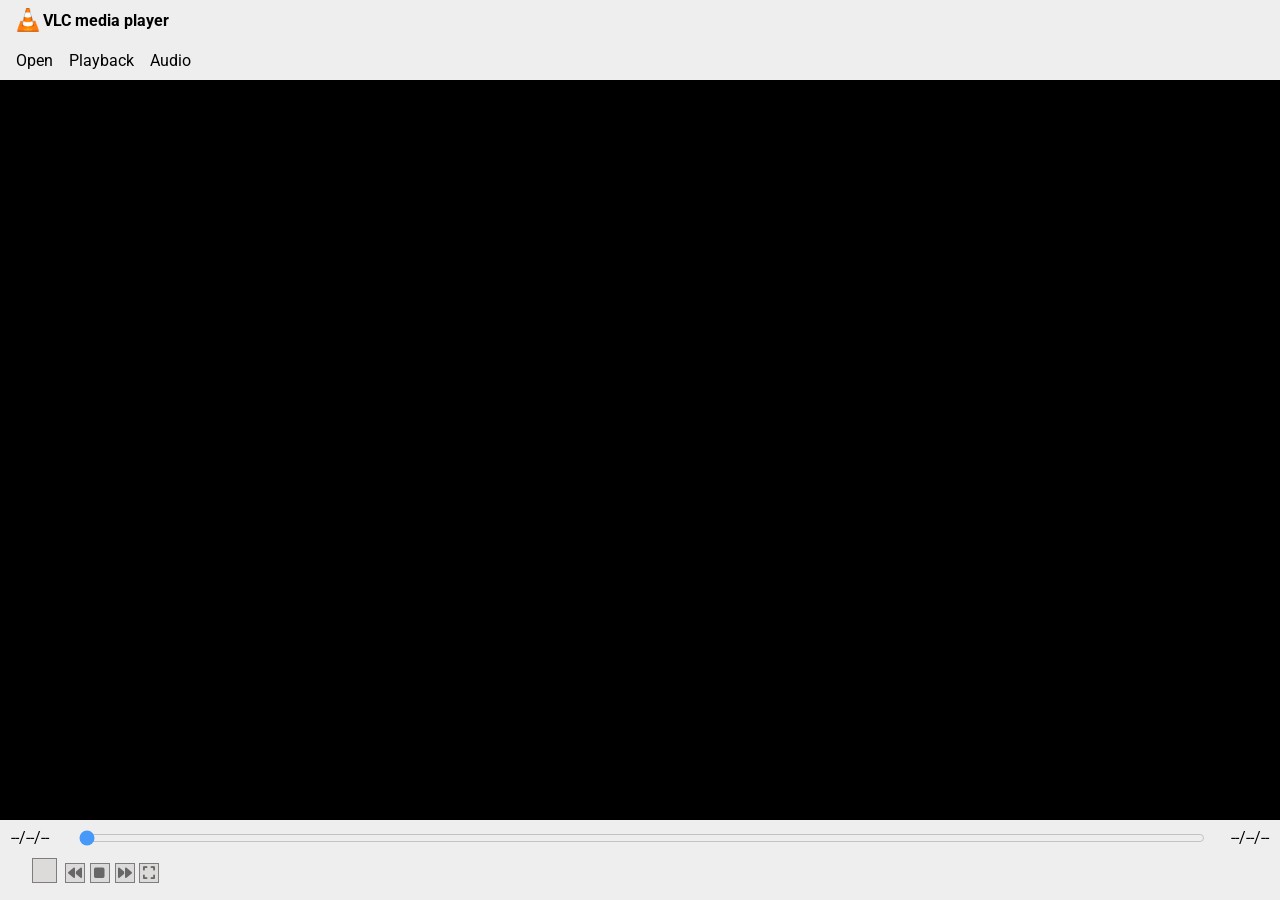
==== fair/index.html @ 28eabfca "feat: build VLC-inspired media player clone to understand media handling and UI design" ====
<!DOCTYPE html>
<html lang="en">
<head>
    <meta charset="UTF-8">
    <meta name="viewport" content="width=device-width, initial-scale=1.0">
    <title>Document</title>
    <link  rel="stylesheet" href="https://cdnjs.cloudflare.com/ajax/libs/font-awesome/6.7.2/css/all.min.css">
    <!--browser reset-->
    <link rel="stylesheet" href="reset.css">
    <!--new styling specific to this application-->
    <link rel="stylesheet" href="style.css">
   
</head>
<body>
    
    <header >
        <div class="titlebar">
            <img class="title-img" src="./vlclogo.png" alt="vlc logo " >
            <h1 class="title">VLC media player</h1>
        </div>

        <div class="menu-bar">
       
            <!-- open -->
            <div class="menu">
                <div class="menu-btn" id="videoBtn">Open</div>
                <!--on click open the files -->
                <input type="file" class="videoInput" id="videoInput">

            </div>
            <!-- speed -->
            <div class="menu">
                <div class="menu-btn" id="playbackbtn">Playback</div>
                <ul class="menu-items" >
                    <li class="list1" id="speedUp">SpeedUp</li>
                    <li class="list1" id="speedDown">SpeedDown</li>
                </ul>
            </div>
            <!-- volume -->
            <div class="menu">
                <div class="menu-btn">Audio</div>
                <ul class="menu-items">
                    <li class="list1" id="volumeUp">Volume Up</li>
                    <li class="list1" id="volumeDown">Volume Down</li>
                </ul>
            </div>
            
        </div>

        
    </header>

    <main id="main"></main>
  <div class="toast"></div>

  <footer>
    <div class="time-container">
        <div class="current-time" id="currentTime">--/--/--</div>
        <div class="time-slider ">
            <input type="range" value="0" min="0" class="slider" id="slider">
        </div>
        <div class="total-time" id="totalTime">--/--/--</div>
    </div>



    <div class="menu-btns">
        <div class="play_pause-container btn" id="playPause">
        </div>
        <div class="rest-options">
            <div class="back-btn btn" id="backBtn">
                <i class="fas fa-backward"></i>
            </div>
            <div class="placeholder btn" id="stopBtn">
                <i class="fas fa-stop"></i>
            </div>
            <div class="forward-btn btn" id="forwardBtn">
                <i class="fas fa-forward"></i>
            </div>
            <div class="fullscreen-btn btn" id="fullScreen">
                <i class="fas fa-expand"></i>
            </div>
        </div>
    </div>
</footer>
</body>

  

    <script src="script.js"></script>
</body>
</html>
---- fair/style.css ----
/* ***************header************** */
@import url('https://fonts.googleapis.com/css2?family=Roboto:wght@400;500&display=swap');

/* html me pass  */
body {
    font-family: "Roboto", sans-serif;
    background-color: rgb(238, 238, 238);
}

header {
    height: 5rem;
    /* background-color: lightcoral; */
}

.titlebar {
    height: 50%;
    display: flex;
    align-items: center;
    gap: 0.2rem;

}

.title-img {
    /* 2.5rem -> 60% */
    height: 60%;
    margin-left: 1rem
}

.title {
    font-size: 1rem;


}

.menu-bar {
    display: flex;
    gap: 1rem;
    margin-left: 1rem;
    align-items: center;
    height: 50%;
}

.menu {
    position: relative;
}

.menu:hover {
border: 1px solid rgb(7, 93, 133);
    background-color: rgb(221, 244, 250);
}

.menu-items {
    background-color: rgb(238, 238, 238);
    position: absolute;
    top: 1px;
    width: 9rem;
    display: none;
    cursor: pointer;
}

.menu:hover .menu-items {
    display: block;
}

li {
    padding: 0.25rem;
}
li:hover{
background-color: rgb(172, 172, 172)
}

.videoInput {
    display: none;
}

/* main element */
main {
    background-color: black;
    height: calc(100vh - 10rem);
    display: flex;
    justify-content: center;
    align-items: center;
}

.video {
    height: 100%;
}

.toast {
    color: white;
    font-size: 2rem;
    position: fixed;
    top: 99px;
    right: 47px;
    display: none;
}

/* footer */
footer {
    height: 5rem;
    padding-top: 0.5rem;
    padding-bottom: 1rem;
}

.time-container {
    display: flex;
    gap: 1rem;
}

.time-container>* {
    /* outline: 1px solid red; */
    text-align: center;
}

.current-time,.total-time {
    width: 5%;
    min-width: 44px;


}

.time-slider {
    width: 93%;
}

.slider {
    width: 100%;
    opacity: 0.7;
}

 


.btn {
    display: flex;
    justify-content: center;
    align-items: center;
    cursor: pointer;
    background-color: rgb(221, 218, 218);
    border: 1px solid rgb(126, 124, 124);
    height: 20px;
    width: 20px;
}

.btn:hover {
    border: 1px solid rgb(7, 93, 133);
    background-color: rgb(221, 244, 250);
}

.menu-btns {
    display: flex;
    gap: 0.5rem;
    margin-left: 2rem;
    margin-top: 0.5rem;
    cursor: pointer;
    
}

i {
    color: rgba(82, 82, 82, 0.843);
    font-size: 14px;
}

.play_pause-container {
    padding: 7px;
    height: 25px;
    width: 25px;
    padding: 7px;

}

.rest-options {
    display: flex;
    gap: 0.3rem;
    align-items: flex-end;
}

@media (max-width: 1000px) {
    .time-slider {
        width: 75%;
    }

    .time-container {
        justify-content: space-evenly;
    }

   
}
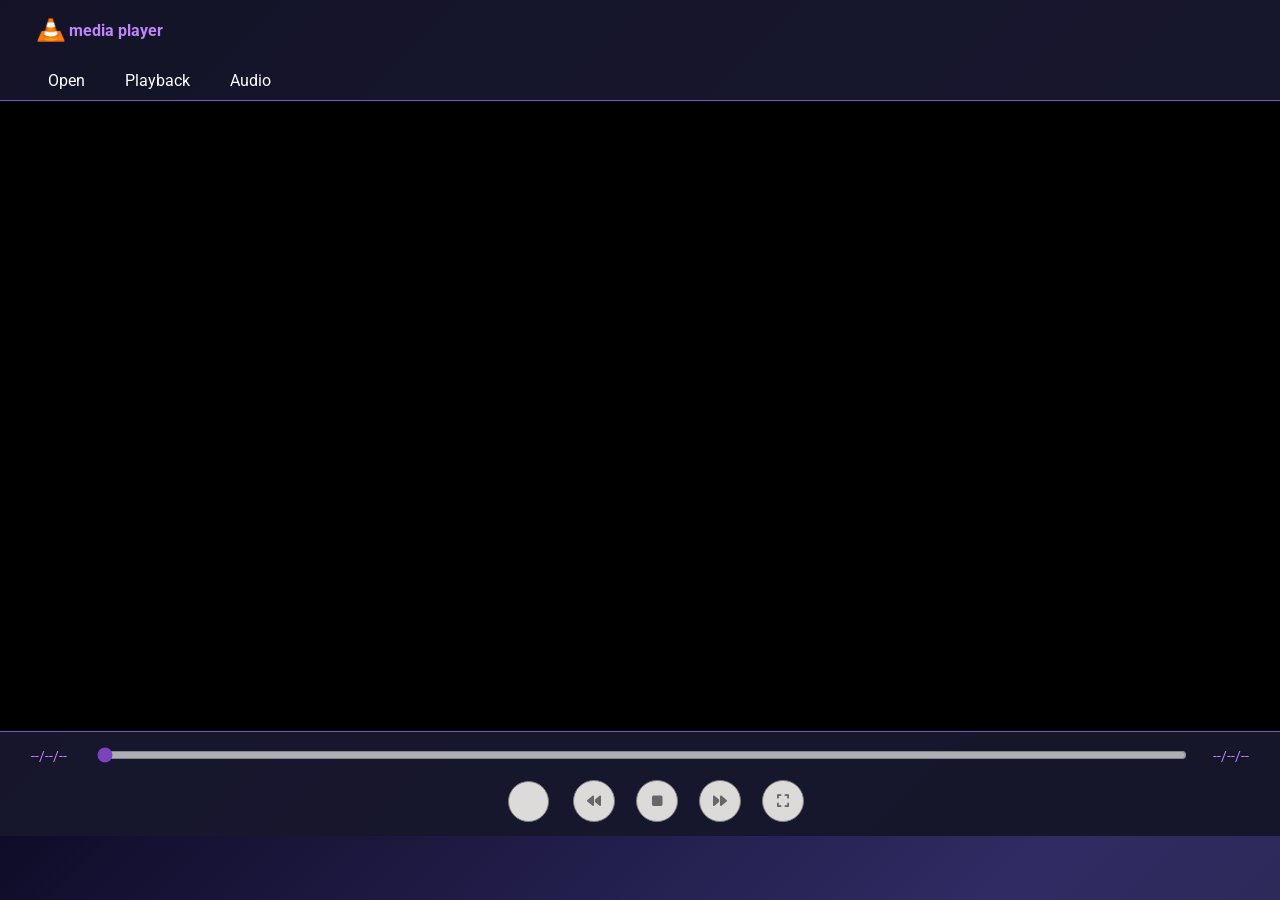
==== commit 947e1047: "vlc media player clone" ====
--- a/fair/index.html
+++ b/fair/index.html
@@ -16,7 +16,7 @@
     <header >
         <div class="titlebar">
             <img class="title-img" src="./vlclogo.png" alt="vlc logo " >
-            <h1 class="title">VLC media player</h1>
+            <h1 class="title"> media player</h1>
         </div>
 
         <div class="menu-bar">
